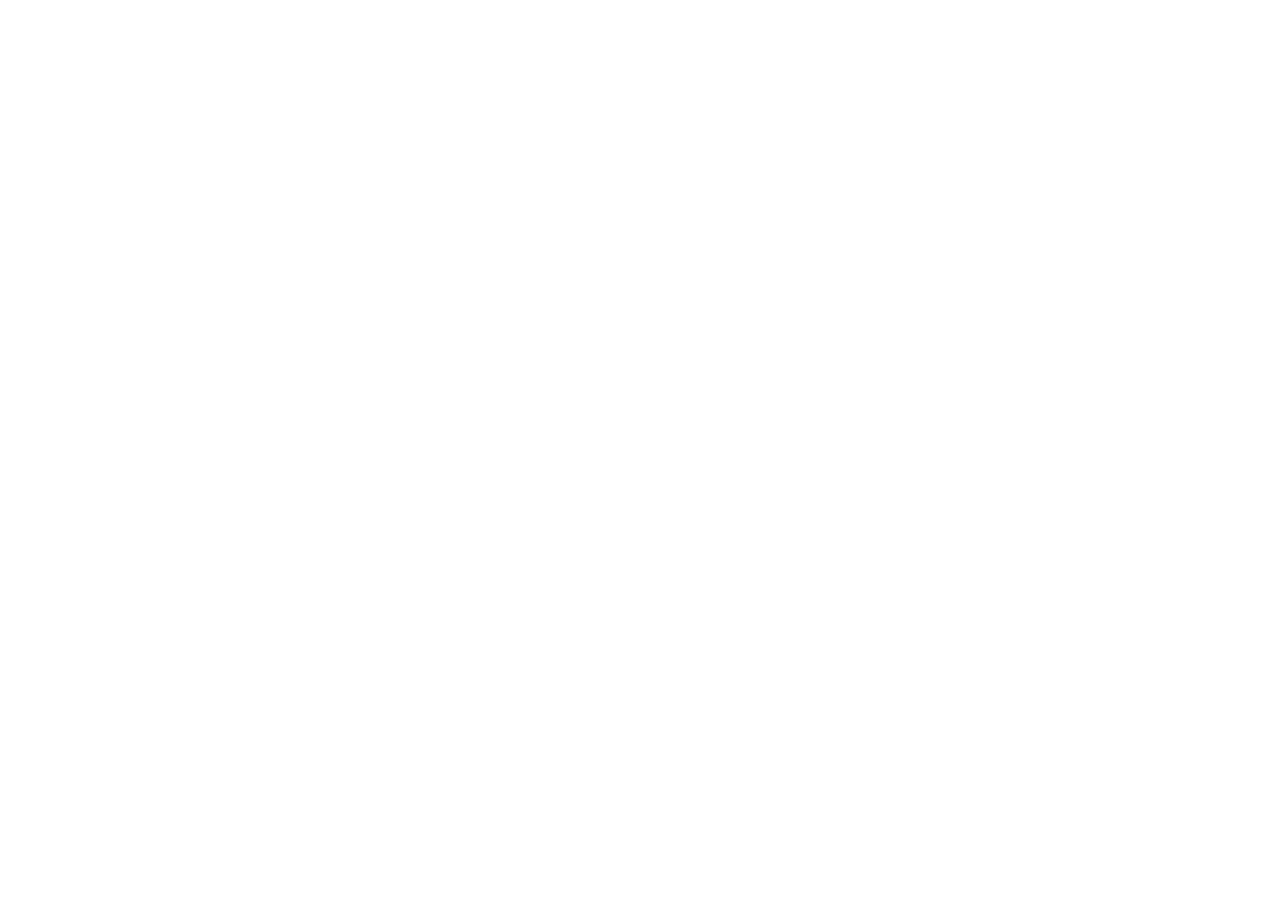
==== index.html @ 3f102b8e "les1-part1-15.06.20" ====
<!DOCTYPE html>
<html lang="en">
<head>
    <meta charset="UTF-8">
    <meta name="viewport" content="width=device-width, initial-scale=1.0">
    <title>Lesson1</title>
</head>
<body>
    <script src="./index.js" type="module"></script>
</body>
</html>
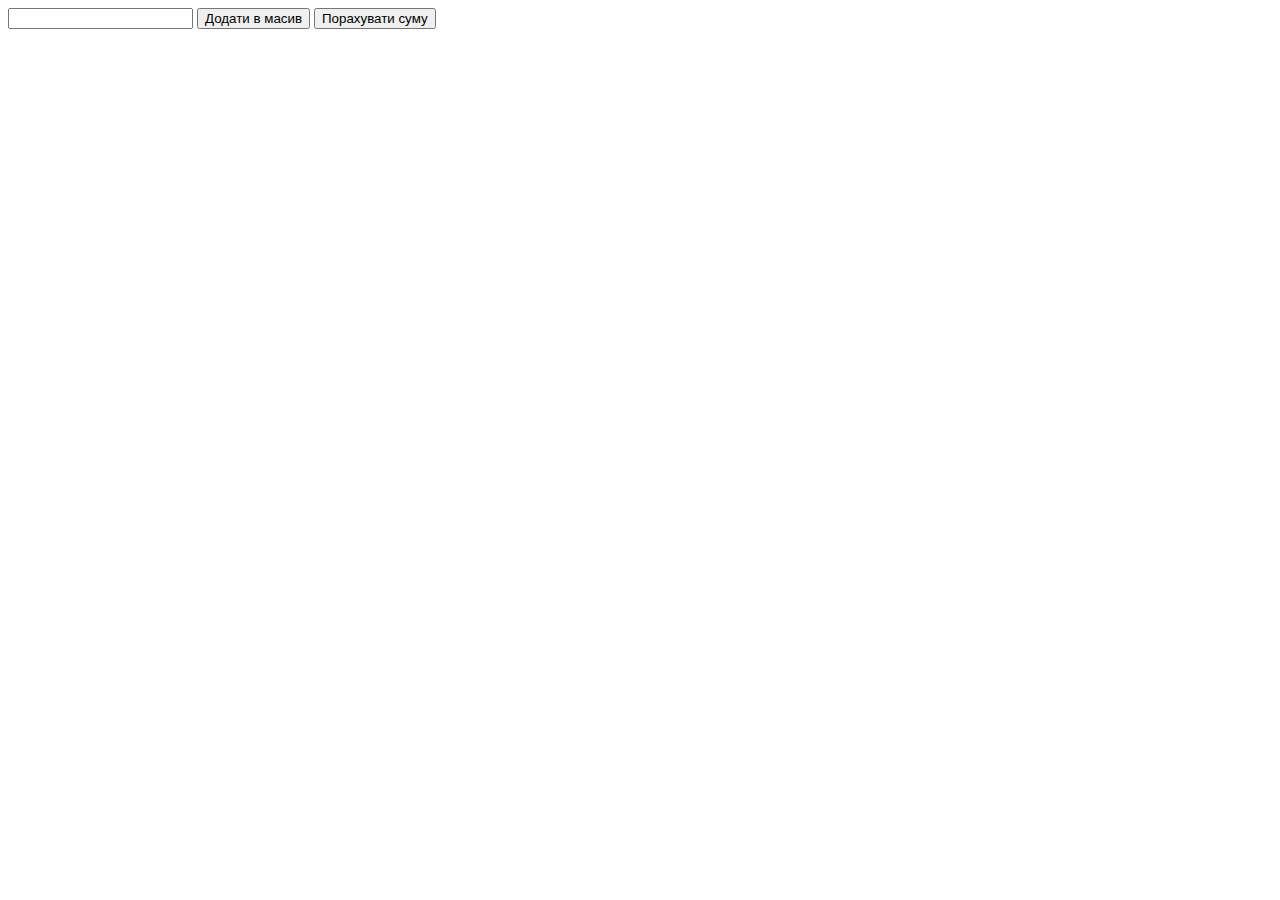
==== commit 6ad3fce8: "array-train-chngs" ====
--- a/index.html
+++ b/index.html
@@ -3,9 +3,14 @@
 <head>
     <meta charset="UTF-8">
     <meta name="viewport" content="width=device-width, initial-scale=1.0">
-    <title>Lesson1</title>
+    <title>train-js</title>
 </head>
 <body>
+    <label>
+<input type="number" class="form-control js-value">
+    </label>
+    <button type="button" class="btn btn-primary js-add-value">Додати в масив</button>
+    <button type="button" class="btn btn-success js-calculate">Порахувати суму</button>
     <script src="./index.js" type="module"></script>
 </body>
 </html>